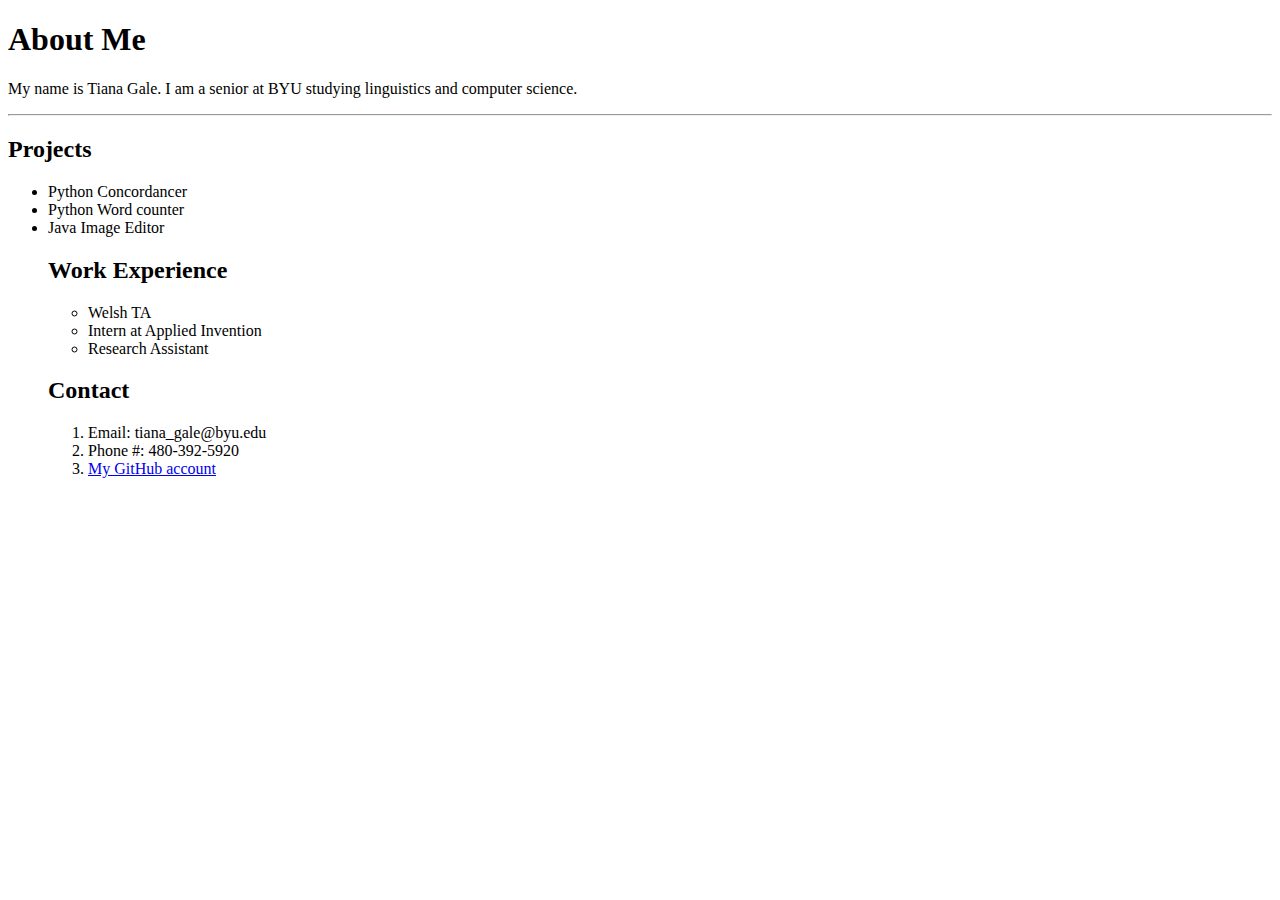
==== index.html @ 5106a0f2 "Added my first page" ====
<!DOCTYPE html>
<html>
<head>
<title>First Page</title>
</head>
<body>
<h1>About Me</h1>
<p>My name is Tiana Gale. I am a senior at BYU studying linguistics and computer science.</p>
<hr>
<h2>Projects</h2>
<ul>
	<li>Python Concordancer</li>
	<li>Python Word counter</li>
	<li>Java Image Editor</li>
<h2>Work Experience</h2>
<ul>
	<li>Welsh TA</li>
	<li>Intern at Applied Invention</li>
	<li>Research Assistant</li>
</ul>
<h2>Contact</h2>
<ol>
	<li>Email: tiana_gale@byu.edu</li>
	<li>Phone #: 480-392-5920</li>
	<li><a href="https://github.com/user1837">My GitHub account</a></li>
</body>
</html>
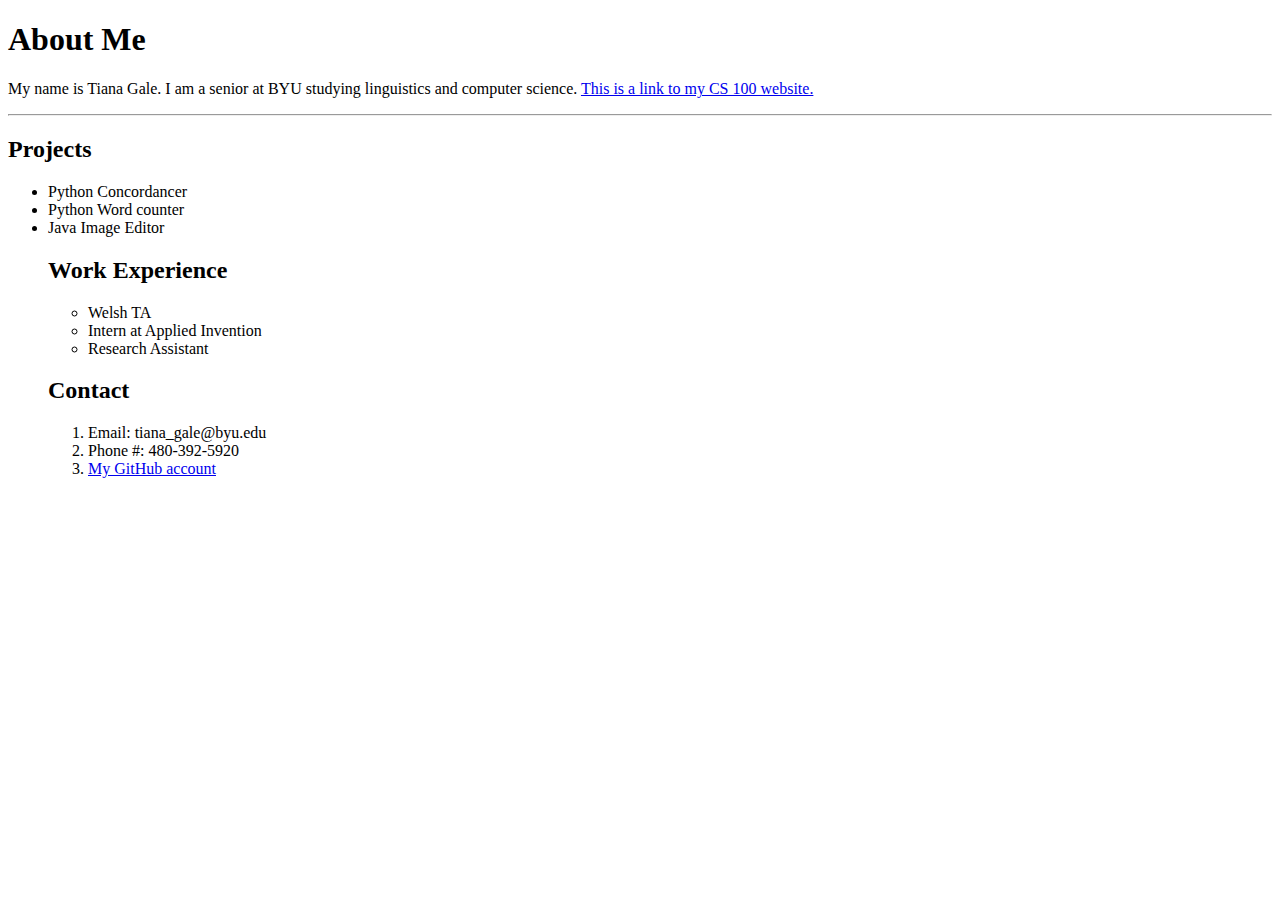
==== commit 240e83bf: "Added a link" ====
--- a/index.html
+++ b/index.html
@@ -5,7 +5,8 @@
 </head>
 <body>
 <h1>About Me</h1>
-<p>My name is Tiana Gale. I am a senior at BYU studying linguistics and computer science.</p>
+<p>My name is Tiana Gale. I am a senior at BYU studying linguistics and computer science. 
+<a href="https://students.cs.byu.edu/~snowyowl/">This is a link to my CS 100 website.</a></p>
 <hr>
 <h2>Projects</h2>
 <ul>
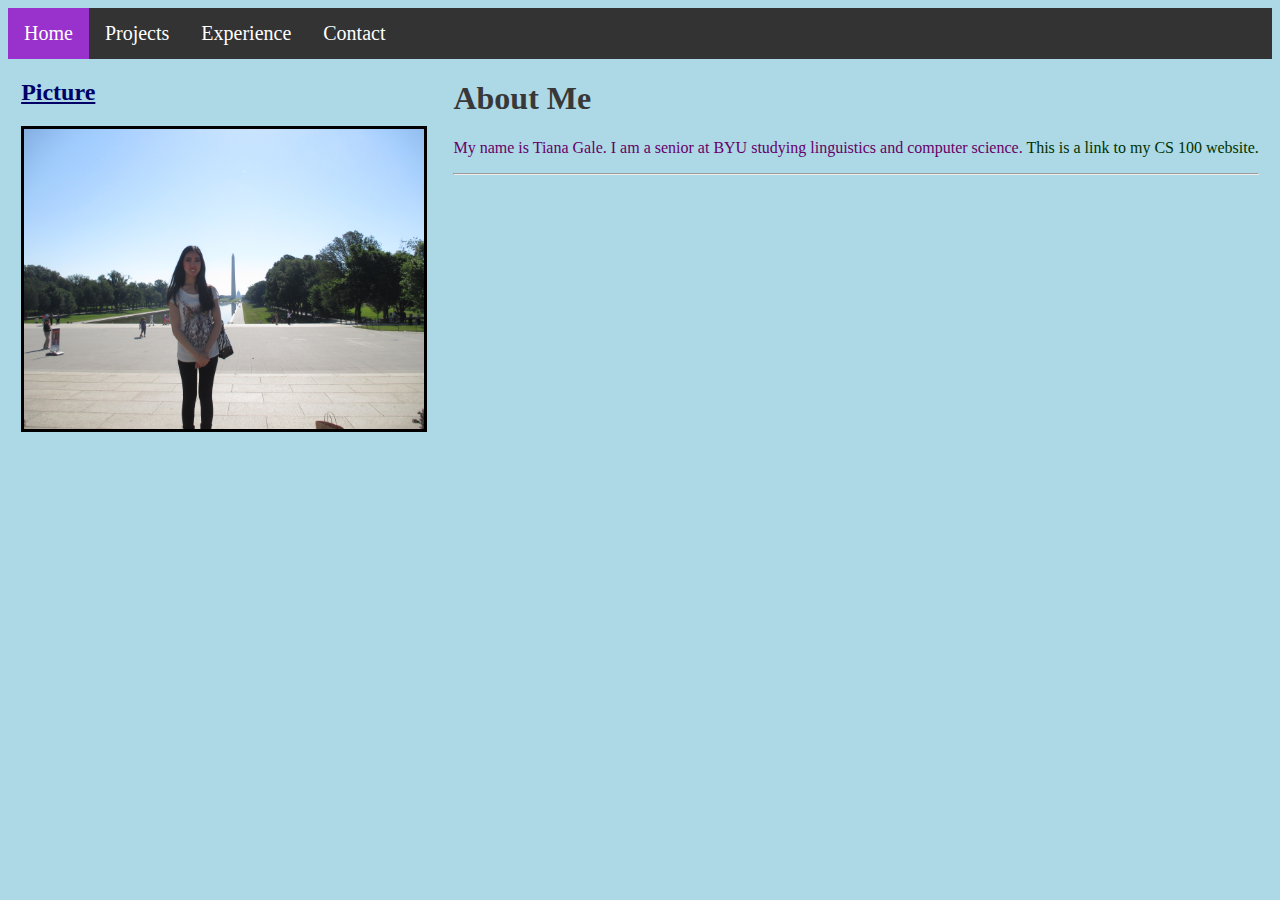
==== commit 939ab589: "Added html and css files for Activity 4" ====
--- a/index.html
+++ b/index.html
@@ -1,28 +1,31 @@
 <!DOCTYPE html>
 <html>
 <head>
+<link type="text/css" rel="stylesheet" href="styles.css">
 <title>First Page</title>
 </head>
 <body>
-<h1>About Me</h1>
+<nav>
+<ul>
+	<li><a class="active" href="index.html">Home</a></li>
+	<li><a href="projects.html">Projects</a></li>
+	<li><a href="experience.html">Experience</a></li>
+	<li><a href="contact.html">Contact</a></li>
+</ul>
+</nav>
+<section>
+   <aside>
+      <h2>Picture</h2>
+<img src="IMG_1330.JPG"/>
+
+   </aside>
+   <article>
+      <h1>About Me</h1>
 <p>My name is Tiana Gale. I am a senior at BYU studying linguistics and computer science. 
-<a href="https://students.cs.byu.edu/~snowyowl/">This is a link to my CS 100 website.</a></p>
-<hr>
-<h2>Projects</h2>
-<ul>
-	<li>Python Concordancer</li>
-	<li>Python Word counter</li>
-	<li>Java Image Editor</li>
-<h2>Work Experience</h2>
-<ul>
-	<li>Welsh TA</li>
-	<li>Intern at Applied Invention</li>
-	<li>Research Assistant</li>
-</ul>
-<h2>Contact</h2>
-<ol>
-	<li>Email: tiana_gale@byu.edu</li>
-	<li>Phone #: 480-392-5920</li>
-	<li><a href="https://github.com/user1837">My GitHub account</a></li>
+<a href="https://students.cs.byu.edu/~snowyowl/">This is a link to my CS 100 website.</a></p><hr>
+   </article>
+</section>
+
+
 </body>
 </html>--- a/styles.css
+++ b/styles.css
@@ -0,0 +1,87 @@
+img {
+	height: 300px;
+	width: 400px;
+	border: 3px solid black;
+}
+
+body {
+	background-color: lightblue;
+}
+
+h1 {
+	font-family: Garamond;
+	color: #383838;
+}
+
+h2 {
+	font-family: Impact;
+	text-decoration: underline;
+	color: #000066;
+}
+
+p {
+	font-family: cursive;
+	color: #660066;
+}
+
+a {
+	text-decoration: none;
+	color: #003300;
+}
+
+a:hover {
+	color: blue;
+}
+
+ol {
+	border: 1px dashed black;
+}
+
+li {
+	font-family: Verdana;
+	font-size: 20px;
+	color: #FFFF00;
+}
+
+nav ul {
+	list-style-type: none;
+    margin: 0;
+    padding: 0;
+    overflow: hidden;
+    background-color: #333;
+}
+
+nav li {
+	float: left;
+}
+
+nav li a {
+	display: block;
+    color: white;
+    text-align: center;
+    padding: 14px 16px;
+    text-decoration: none;
+}
+
+nav li a:hover:not(.active) {
+	background-color: #111;
+}
+
+.active {
+    background-color: DarkOrchid;
+}
+
+section {
+ display: flex;
+ justify-content: space-around;
+}
+
+aside {
+ flex: 1
+ margin: 10px;
+}
+
+article {
+ flex: 4
+ margin: 10px;
+}